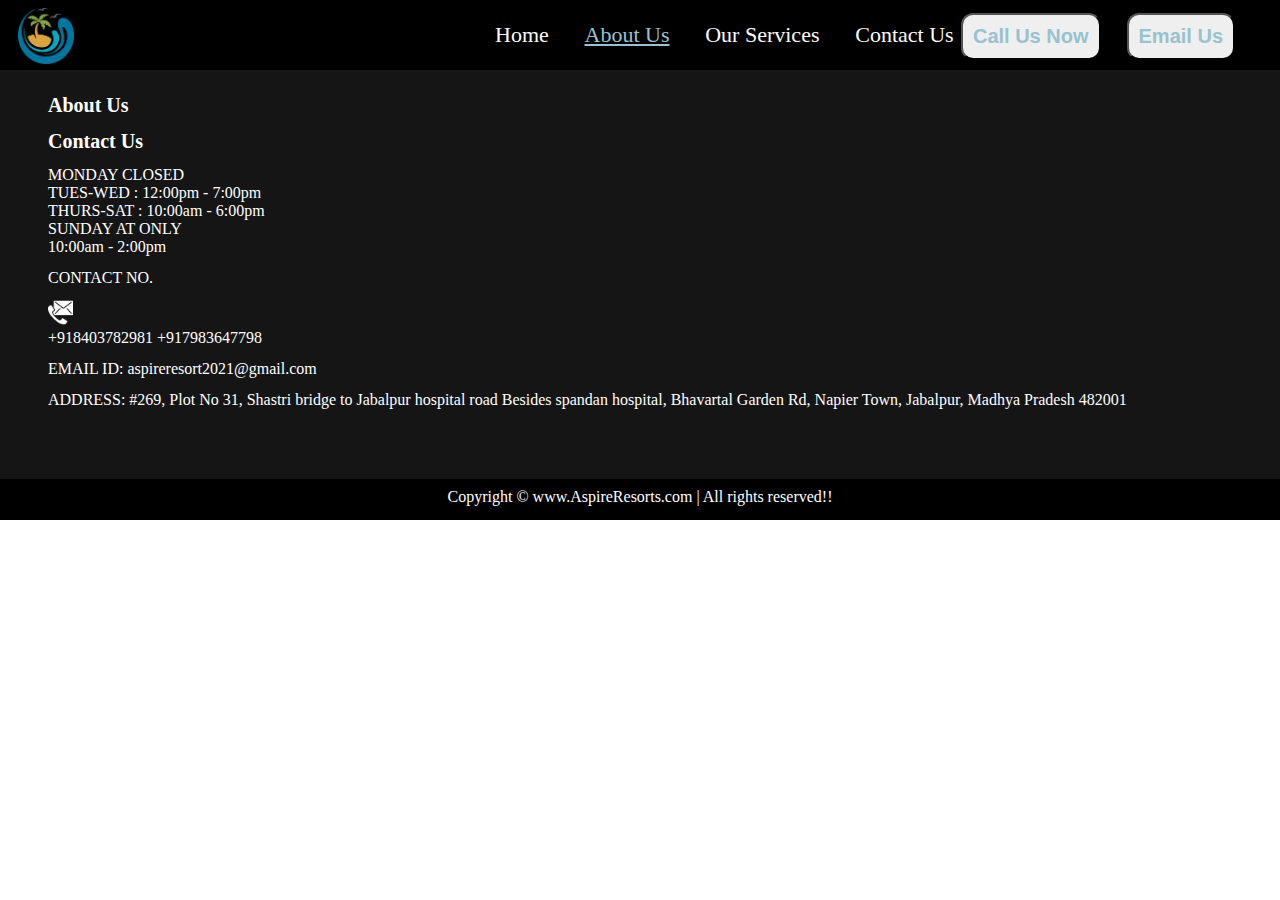
==== aspire_about.html @ 33c7089f "Practice with Aspire Resort Site" ====
<!DOCTYPE html>
<html lang="en">
<head>
    <meta charset="UTF-8">
    <meta http-equiv="X-UA-Compatible" content="IE=edge">
    <meta name="viewport" content="width=device-width, initial-scale=1.0">
    <title>AboutAspireResort</title>
</head>
<style>
    *{
     margin: 0px;
     padding: 0px;

 } 
 .left {
       font-size: 20px;
       display: inline-block;
       position: absolute;
       left: 8px;
       top: 8px;
   }
   .left img {
       width: 56px;
       height: 56px;
       padding-left: 10px;
   }

.mid {
       font-size: 23px;
       display: block;
       margin: -7px auto;
       padding: 25px;
       padding-left: 480px;
       justify-content: center;
   }

   .right {
       position: absolute;
       right: 34px;
       top: 13px;
       display: inline-block;
   }
   header{
       background-color:rgb(0, 0, 0);
       height: 77px;
       width: 100vw;
   }

   .navbar {
       display: inline-block;
       justify-content: center;
       text-align: center;
       margin: 4px auto;
   }

   .navbar li {
       display: inline-block;
       color: white;
       font-size: 22px;
       justify-content: center;
       text-align: center;
   }

   .navbar li a {
       color: rgb(252, 251, 251);
       text-decoration: none;
       padding: 15px;
       
   }

   .navbar li a:hover,
   .navbar li a.active {
       color: rgb(152, 194, 208);
       text-decoration: underline;
       padding: 15px;
       cursor: pointer;
   }

   .btn:hover {
       background-color: rgb(152, 194, 208);
       border-color: white;
       color: white;
       cursor: pointer;
   }
   div.container button.btn{
       margin-left: 30%;
       margin-top: 30px;
       padding: 10px 40px;
       border-radius: 45px;
   }
   button.btn{
   font-size: 20px;
   padding: 10px;
   font-weight: bold;
   border-radius: 12px;
   margin: 0px 11px;
   /* border: none; */
   color: rgb(152, 194, 208);
   }  
   div.left{
       margin:auto;
   } 

    footer{
    height: 50vh;
    width: 100vw;
    display: flex;
    flex-direction: column;
}
footer div#footercontact{
    height: 47vh;
    background-color: rgb(22 21 21);
    color: white;
    padding: 24px 48px;
}
div#footercontact p{
    margin-bottom: 13px;
}
div#footercontact p a{
    text-decoration: none;
    color: white;
    font-weight: bold;
    font-size: 20px;
}
div#footerimg img{
    width: 25px;
    height: 25px;
    text-align: center;
    filter: invert(100%);
}
footer div.center{
    width: 100vw;
    height: 3vh;
    background: black;
    color: white;
    padding: 9px 0px;
    justify-content: center;
    text-align: center;
    }
</style>
<body>
    <header id="header">
        <div class="left">
            <img src="reslogo.png">
           
        </div>
        <div class="mid">
            <ul class="navbar">
                <li><a href="aspire_home.html">Home</a></li>
                <li><a href="aspire_about.html" class="active" >About Us</a></li>
                <li><a href="aspire_services.html">Our Services</a></li>
                <li><a href="aspire_contact.html">Contact Us</a></li>
             
            </ul>
        </div>
        <!-- right box for buttons -->
        <div class="right">
            <a href="aspire_home.html#footercontact"><button class="btn">Call Us Now</button></a>
            <a href="aspire_home.html#footercontact"><button class="btn">Email Us</button></a>
        </div>
    </header>
    <footer id="footer">
        <div id="footercontact">
            <p><a href="aspire_about.html">About Us</a></p>
            <p><a href="aspire_contact.html">Contact Us</a></p>
            <p>MONDAY CLOSED<br>
                TUES-WED : 12:00pm - 7:00pm<br>
                THURS-SAT : 10:00am - 6:00pm<br>
                SUNDAY AT ONLY<br>
                10:00am - 2:00pm</p>
            <p>CONTACT NO.<div class="images" id="footerimg"><img src="contact.png"></div> +918403782981 +917983647798</p>
            <p>EMAIL ID: aspireresort2021@gmail.com</p>
            <p>ADDRESS:  #269, Plot No 31, Shastri bridge to Jabalpur hospital road Besides spandan hospital, Bhavartal Garden Rd, Napier Town, Jabalpur, Madhya Pradesh 482001</p>
        </div>
        <div class="center">
            Copyright &copy; www.AspireResorts.com | All rights reserved!!
        </div>
    </footer>  
</body>
</html>
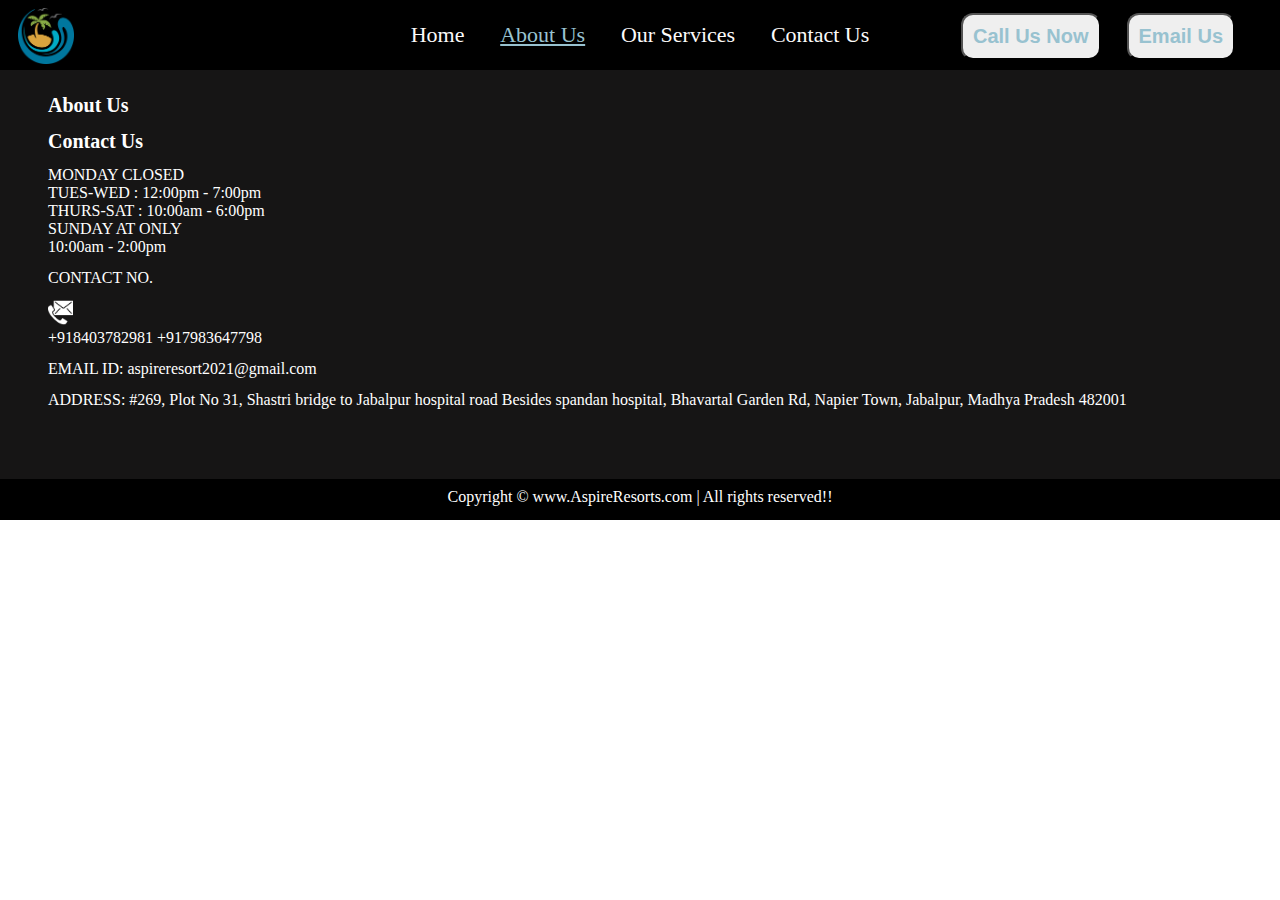
==== commit 1fc5edc1: "Update aspire_about.html" ====
--- a/aspire_about.html
+++ b/aspire_about.html
@@ -26,13 +26,13 @@
    }
 
 .mid {
-       font-size: 23px;
-       display: block;
-       margin: -7px auto;
-       padding: 25px;
-       padding-left: 480px;
-       justify-content: center;
-   }
+    font-size: 23px;
+    display: flex;
+    margin: -7px auto;
+    padding: 25px;
+    /* padding-left: 480px; */
+    justify-content: center;
+    }
 
    .right {
        position: absolute;
@@ -146,7 +146,7 @@
         </div>
         <div class="mid">
             <ul class="navbar">
-                <li><a href="aspire_home.html">Home</a></li>
+                <li><a href="index.html">Home</a></li>
                 <li><a href="aspire_about.html" class="active" >About Us</a></li>
                 <li><a href="aspire_services.html">Our Services</a></li>
                 <li><a href="aspire_contact.html">Contact Us</a></li>
@@ -155,8 +155,8 @@
         </div>
         <!-- right box for buttons -->
         <div class="right">
-            <a href="aspire_home.html#footercontact"><button class="btn">Call Us Now</button></a>
-            <a href="aspire_home.html#footercontact"><button class="btn">Email Us</button></a>
+            <a href="aspire_about.html#footercontact"><button class="btn">Call Us Now</button></a>
+            <a href="aspire_about.html#footercontact"><button class="btn">Email Us</button></a>
         </div>
     </header>
     <footer id="footer">
@@ -177,4 +177,4 @@
         </div>
     </footer>  
 </body>
-</html>+</html>
